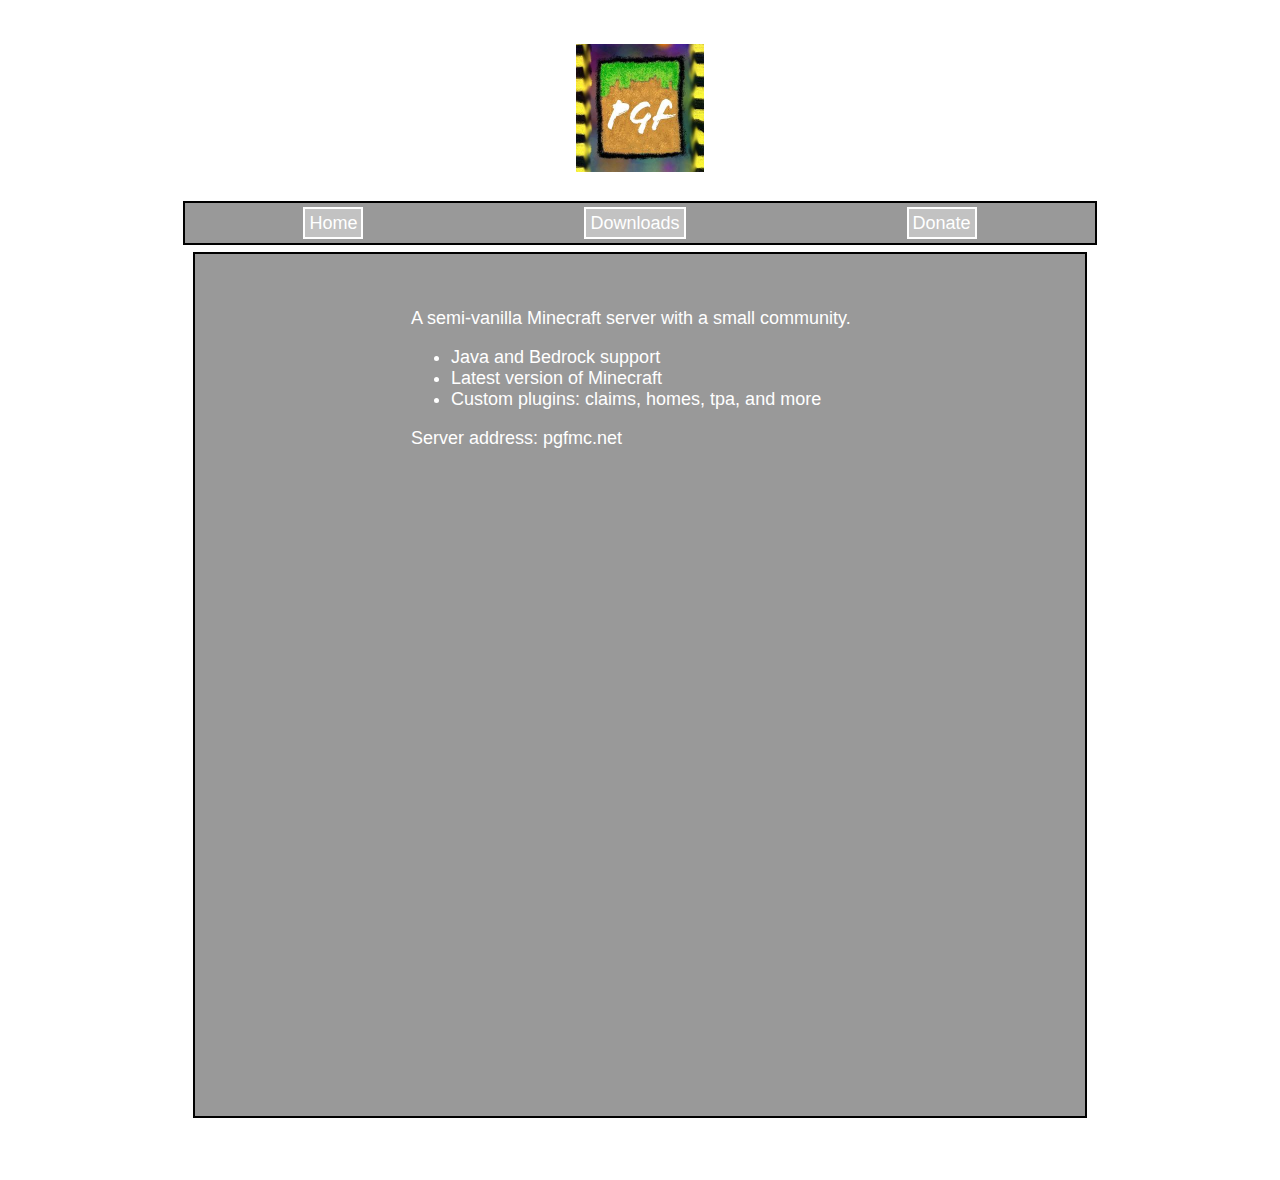
==== index.html @ 52455c26 "fixed relative paths" ====
<!DOCTYPE html>
<html>
    <head>
        <title>PGF</title>
        <meta charset="utf-8">
        <link rel="stylesheet" href="./css/main.css">
    </head>
    <body>
        <div class="container">
            <div class="logo">
                <a href="#"><img width=128 height=auto src="./img/pgf-icon.png"/></a>
            </div>
            <div class="nav">
                <ul id="nav-list">
                    <li><a href="#">Home</a></li>
                    <li><a href="#">Downloads</a></li>
                    <li><a href="#">Donate</a></li>
                </ul>
            </div>
            <div class="main">
                <p>A semi-vanilla Minecraft server with a small community.</p>
                <ul>
                    <li>Java and Bedrock support</li>
                    <li>Latest version of Minecraft</li>
                    <li>Custom plugins: claims, homes, tpa, and more</li>
                </ul>
                <p>Server address: pgfmc.net</p>
                <iframe id="discord-widget" src="https://discord.com/widget?id=579055447437475851&theme=dark" width="350" height="500" allowtransparency="true" frameborder="0" sandbox="allow-popups allow-popups-to-escape-sandbox allow-same-origin allow-scripts"></iframe>
            </div>
            <div class="discord-widget">
                
            </div>
        </div>
    </body>
</html>
---- css/main.css ----
body {
    background-image: url("../img/cherry-village.png");
    background-position: center;
    background-repeat: no-repeat;
    background-attachment: fixed;
    background-size: cover;
}

div {
    padding: 1em;
}

.container {
    
    display: grid;
    font-family: 'Franklin Gothic Medium', 'Arial Narrow', Arial, sans-serif;
    font-size: 18px;
    color: white;
}

.nav {
    place-self: center;
    
}

.logo {
    place-self: center;
}

#nav-list {
    display: inline;
    border: 2px solid black;
    padding: 10px;
    background-color: rgb(0, 0, 0, 0.4);;
}

#nav-list li {
    display: inline;
    border: 2px solid white;
    margin-inline: 6em;
    padding: 4px;
    background-color: rgba(255, 255, 255, 0.4);
    

}

#nav-list li a {
    text-decoration: none;
    color: white;
}

.main {
    place-self: center;
    background-color: rgb(0, 0, 0, 0.4);
    border: 2px solid black;
    padding: 2em;
    padding-inline: 12em;
}

.discord-widget {

}

#discord-widget {
    padding: 3em;

}
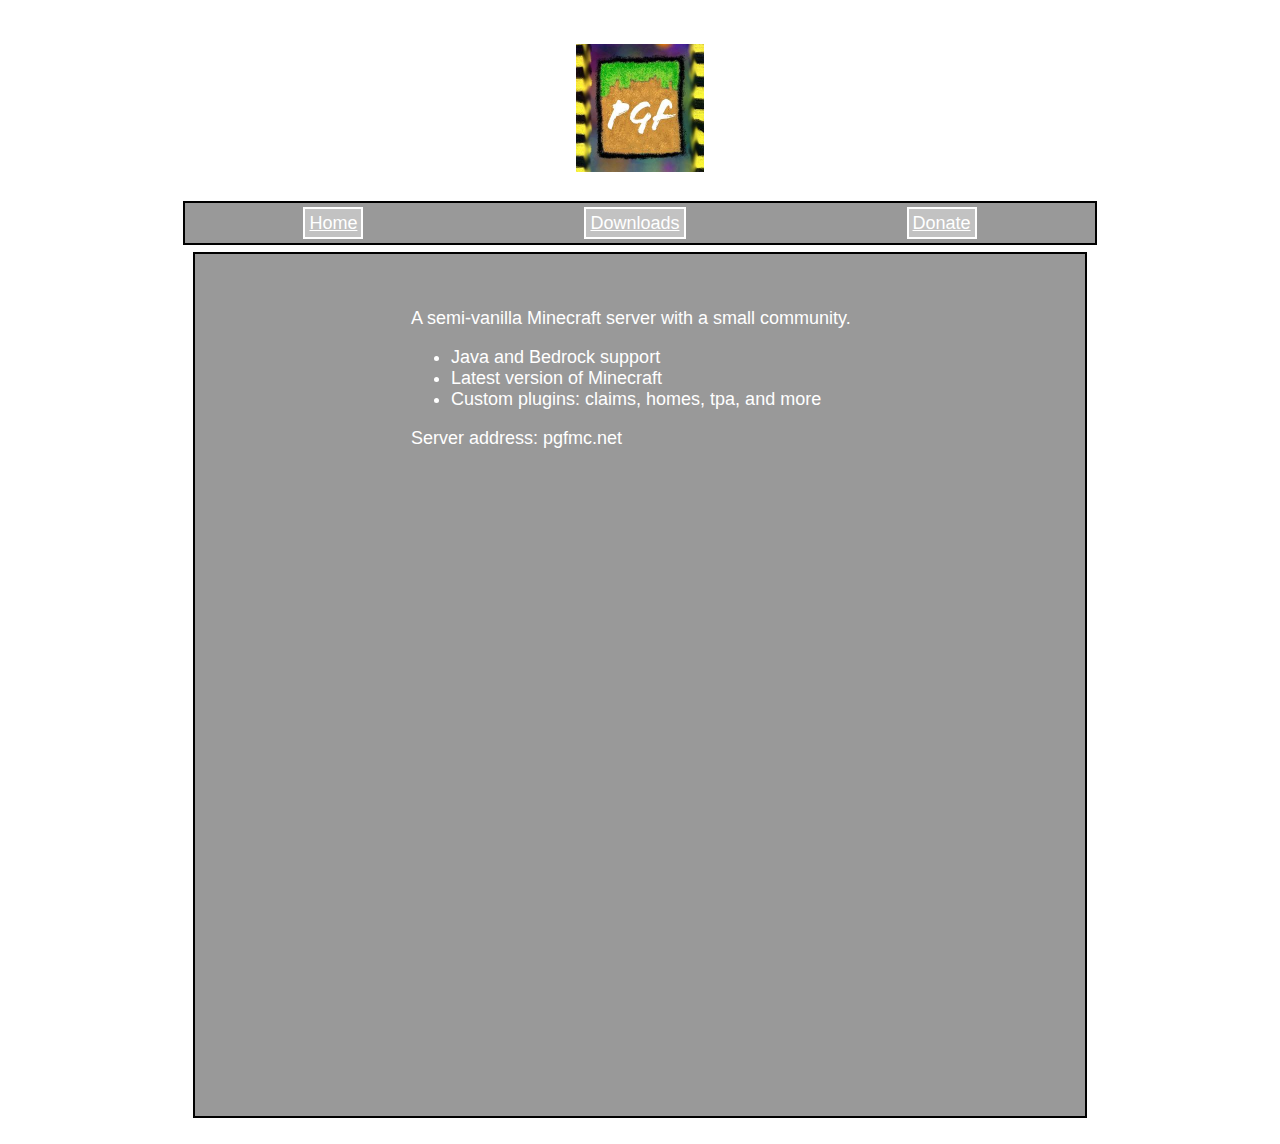
==== commit eb64e8e9: "Added download links for past seasons" ====
--- a/index.html
+++ b/index.html
@@ -8,12 +8,12 @@
     <body>
         <div class="container">
             <div class="logo">
-                <a href="#"><img width=128 height=auto src="./img/pgf-icon.png"/></a>
+                <a href="https://www.pgfmc.net"><img width=128 height=auto src="./img/pgf-icon.png"/></a>
             </div>
             <div class="nav">
                 <ul id="nav-list">
-                    <li><a href="#">Home</a></li>
-                    <li><a href="#">Downloads</a></li>
+                    <li><a href="./index.html">Home</a></li>
+                    <li><a href="./downloads.html">Downloads</a></li>
                     <li><a href="#">Donate</a></li>
                 </ul>
             </div>
@@ -27,9 +27,6 @@
                 <p>Server address: pgfmc.net</p>
                 <iframe id="discord-widget" src="https://discord.com/widget?id=579055447437475851&theme=dark" width="350" height="500" allowtransparency="true" frameborder="0" sandbox="allow-popups allow-popups-to-escape-sandbox allow-same-origin allow-scripts"></iframe>
             </div>
-            <div class="discord-widget">
-                
-            </div>
         </div>
     </body>
 </html>
--- a/css/main.css
+++ b/css/main.css
@@ -1,3 +1,8 @@
+a {
+    text-decoration: underline;
+    color: white;
+}
+
 body {
     background-image: url("../img/cherry-village.png");
     background-position: center;
@@ -45,8 +50,7 @@
 }
 
 #nav-list li a {
-    text-decoration: none;
-    color: white;
+    
 }
 
 .main {
@@ -55,10 +59,9 @@
     border: 2px solid black;
     padding: 2em;
     padding-inline: 12em;
-}
 
-.discord-widget {
-
+    text-decoration: none;
+    color: white;
 }
 
 #discord-widget {
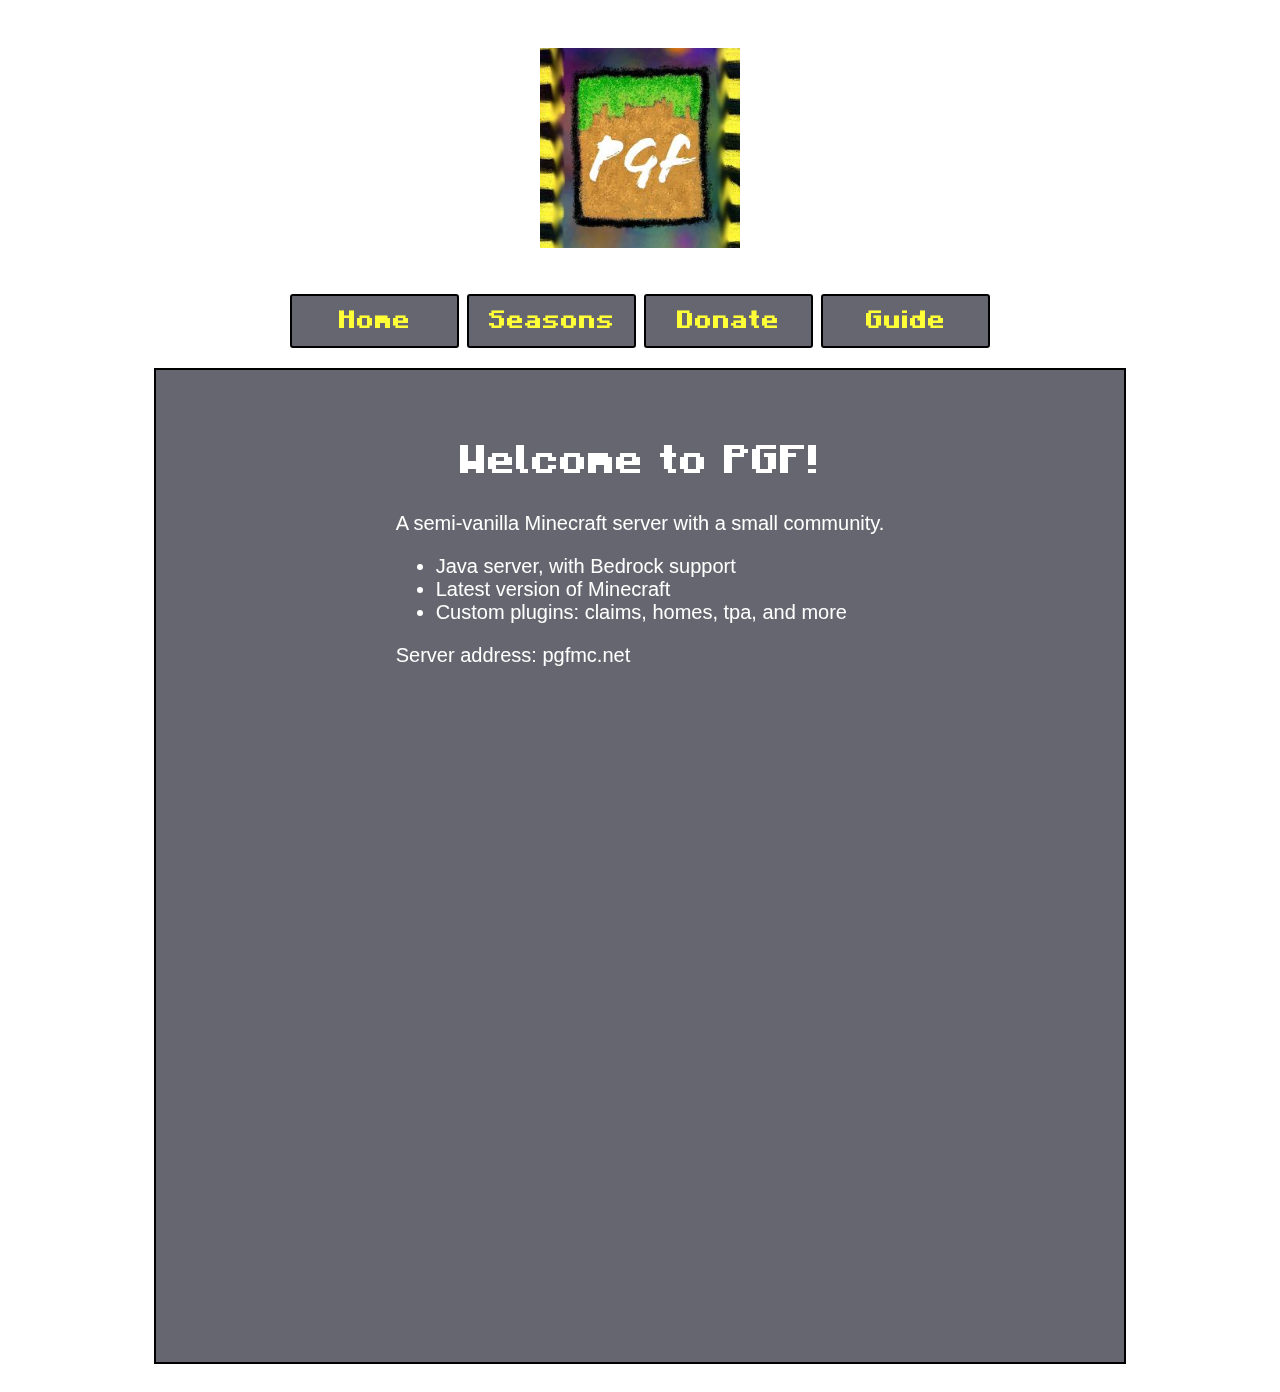
==== commit 20393c90: "revamped much of the website's style" ====
--- a/index.html
+++ b/index.html
@@ -4,28 +4,29 @@
         <title>PGF</title>
         <meta charset="utf-8">
         <link rel="stylesheet" href="./css/main.css">
+        <link rel="shortcut icon" type="image/x-icon" href="img/pgf-icon.ico"/>
     </head>
     <body>
         <div class="container">
             <div class="logo">
-                <a href="https://www.pgfmc.net"><img width=128 height=auto src="./img/pgf-icon.png"/></a>
+                <a href="https://www.pgfmc.net"><img width=200 height=auto src="./img/pgf-icon.png"/></a>
             </div>
             <div class="nav">
-                <ul id="nav-list">
-                    <li><a href="./index.html">Home</a></li>
-                    <li><a href="./downloads.html">Downloads</a></li>
-                    <li><a href="#">Donate</a></li>
-                </ul>
+                <a href="./index.html" class = "button"  >Home</a>
+                <a href="./downloads.html" class = "button" >Seasons</a>
+                <a href="./donate.html" class = "button" >Donate</a>
+                <a class = "button">Guide</a>
             </div>
             <div class="main">
+                <h1 class = "header">Welcome to PGF!</h1>
                 <p>A semi-vanilla Minecraft server with a small community.</p>
                 <ul>
-                    <li>Java and Bedrock support</li>
+                    <li>Java server, with Bedrock support</li>
                     <li>Latest version of Minecraft</li>
                     <li>Custom plugins: claims, homes, tpa, and more</li>
                 </ul>
                 <p>Server address: pgfmc.net</p>
-                <iframe id="discord-widget" src="https://discord.com/widget?id=579055447437475851&theme=dark" width="350" height="500" allowtransparency="true" frameborder="0" sandbox="allow-popups allow-popups-to-escape-sandbox allow-same-origin allow-scripts"></iframe>
+                <iframe id="discord-widget" src="https://discord.com/widget?id=579055447437475851&theme=dark" width="400" height="550" allowtransparency="true" frameborder="0" sandbox="allow-popups allow-popups-to-escape-sandbox allow-same-origin allow-scripts"></iframe>
             </div>
         </div>
     </body>
--- a/css/main.css
+++ b/css/main.css
@@ -1,6 +1,41 @@
-a {
-    text-decoration: underline;
-    color: white;
+
+a:link {
+    color: CornflowerBlue;
+}
+
+a:visited {
+    color: orchid;
+}
+
+a:active {
+    color: salmon
+}
+
+a:hover {
+    color: lavenderblush;
+}
+
+
+.d {
+    font-size: 20px
+    color: black;
+    font-family: "Franklin Gothic Regular", "Arial Narrow", Arial, sans-serif;
+}
+
+
+
+@font-face {
+    font-family: "Minecraft Regular";
+    src: url("../MinecraftRegular-Bmg3.otf");
+    font-weight: normal;
+    font-style: normal;
+}
+
+@font-face {
+    font-family: "Minecraft Regular";
+    src: url("../MinecraftBold-nMK1.otf");
+    font-weight: bold;
+    font-style: normal;
 }
 
 body {
@@ -18,53 +53,57 @@
 .container {
     
     display: grid;
-    font-family: 'Franklin Gothic Medium', 'Arial Narrow', Arial, sans-serif;
-    font-size: 18px;
+    font-family: "Minecraft Regular", Arial, sans-serif;
+    font-size: 20px;
     color: white;
+}
+
+.header {
+    place-self: center;
+    font-family: "Minecraft Regular", Arial;
+    font-size: 40px;
+    color: white;
+}
+
+a.button {
+    display: inline-block;
+    font-family: "Minecraft Regular", Arial;
+    padding: 10px 20px;
+    font-size: 25px;
+    text-align: center;
+    border: 2px solid black;
+    color: rgb(255, 255, 55, 1);
+    border-radius: 3px;
+    background-color: rgb(0,0,16, 0.6);
+    backdrop-filter: blur(3px);
+    text-decoration: none;
+    font-weight: bold;
+    width: 125px;
 }
 
 .nav {
     place-self: center;
-    
 }
 
 .logo {
     place-self: center;
 }
 
-#nav-list {
-    display: inline;
-    border: 2px solid black;
-    padding: 10px;
-    background-color: rgb(0, 0, 0, 0.4);;
-}
-
-#nav-list li {
-    display: inline;
-    border: 2px solid white;
-    margin-inline: 6em;
-    padding: 4px;
-    background-color: rgba(255, 255, 255, 0.4);
-    
-
-}
-
-#nav-list li a {
-    
-}
-
 .main {
     place-self: center;
-    background-color: rgb(0, 0, 0, 0.4);
+    background-color: rgb(0, 0, 16, 0.6);
     border: 2px solid black;
     padding: 2em;
     padding-inline: 12em;
+    backdrop-filter: blur(3px);
+
+    font-family: "Franklin Gothic Regular", "Arial Narrow", Arial, sans-serif;
 
     text-decoration: none;
     color: white;
 }
 
 #discord-widget {
-    padding: 3em;
+    padding: 2em;
 
-}+}
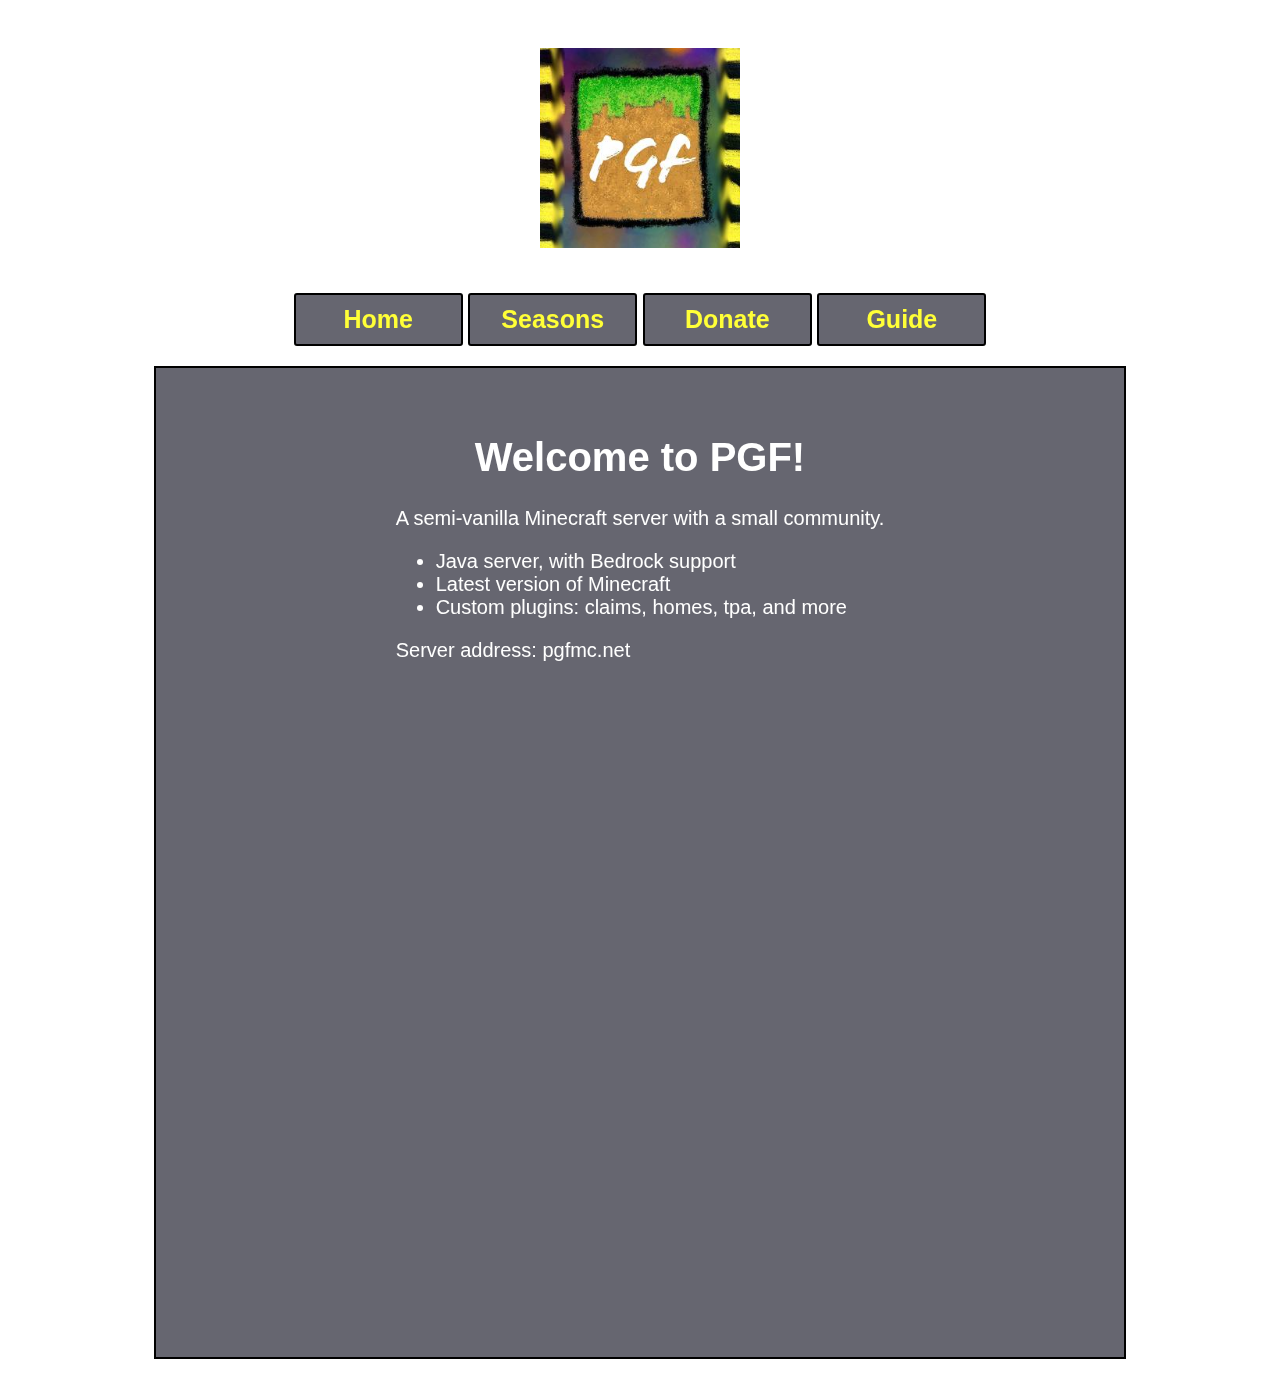
==== commit f38a1751: "updated font refs again" ====
--- a/index.html
+++ b/index.html
@@ -4,7 +4,7 @@
         <title>PGF</title>
         <meta charset="utf-8">
         <link rel="stylesheet" href="./css/main.css">
-        <link rel="shortcut icon" type="image/x-icon" href="img/pgf-icon.ico"/>
+        <link rel="shortcut icon" type="image/x-icon" href="./img/pgf-icon.ico"/>
     </head>
     <body>
         <div class="container">
--- a/css/main.css
+++ b/css/main.css
@@ -26,14 +26,14 @@
 
 @font-face {
     font-family: "Minecraft Regular";
-    src: url("../MinecraftRegular-Bmg3.otf");
+    src: url("https://www.pgfmc.net/MinecraftRegular-Bmg3.otf");
     font-weight: normal;
     font-style: normal;
 }
 
 @font-face {
     font-family: "Minecraft Regular";
-    src: url("../MinecraftBold-nMK1.otf");
+    src: url("https://www.pgfmc.net/MinecraftBold-nMK1.otf");
     font-weight: bold;
     font-style: normal;
 }
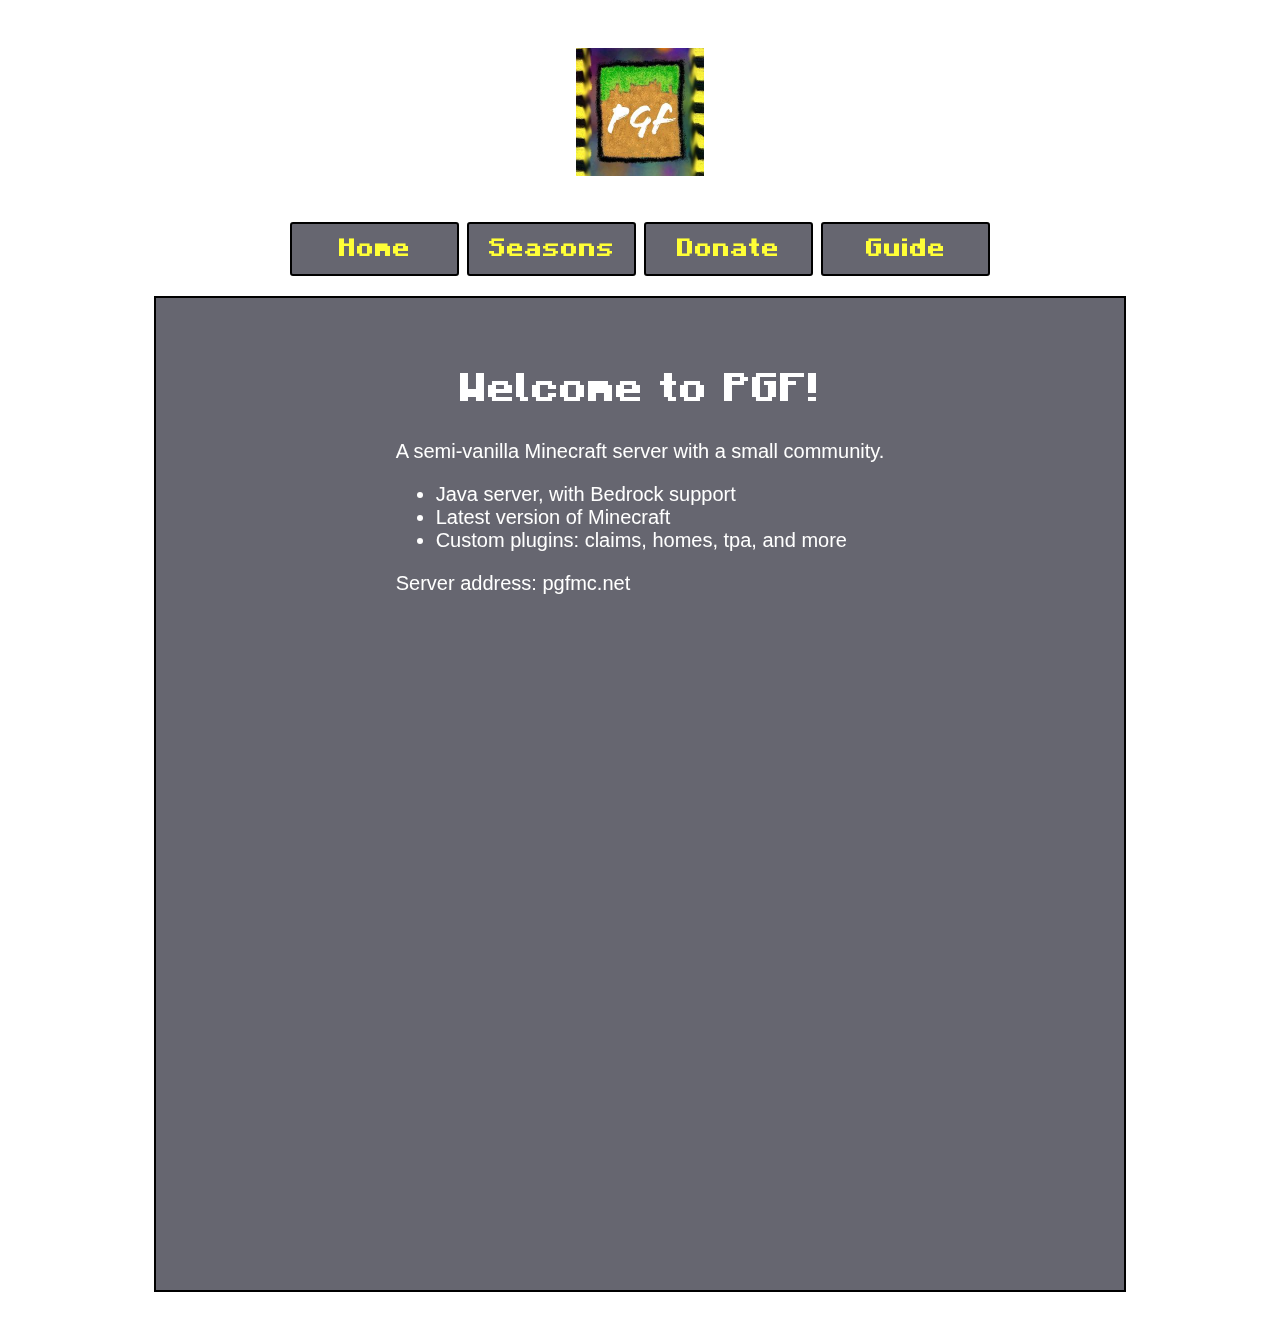
==== commit df457579: "Changed logo size in index.html to match other pages" ====
--- a/index.html
+++ b/index.html
@@ -4,12 +4,12 @@
         <title>PGF</title>
         <meta charset="utf-8">
         <link rel="stylesheet" href="./css/main.css">
-        <link rel="shortcut icon" type="image/x-icon" href="./img/pgf-icon.ico"/>
+        <link rel="shortcut icon" type="image/x-icon" href="img/pgf-icon.ico"/>
     </head>
     <body>
         <div class="container">
             <div class="logo">
-                <a href="https://www.pgfmc.net"><img width=200 height=auto src="./img/pgf-icon.png"/></a>
+                <a href="https://www.pgfmc.net"><img width=128 height=auto src="./img/pgf-icon.png"/></a>
             </div>
             <div class="nav">
                 <a href="./index.html" class = "button"  >Home</a>
--- a/css/main.css
+++ b/css/main.css
@@ -26,14 +26,14 @@
 
 @font-face {
     font-family: "Minecraft Regular";
-    src: url("https://www.pgfmc.net/MinecraftRegular-Bmg3.otf");
+    src: url("../MinecraftRegular-Bmg3.otf");
     font-weight: normal;
     font-style: normal;
 }
 
 @font-face {
     font-family: "Minecraft Regular";
-    src: url("https://www.pgfmc.net/MinecraftBold-nMK1.otf");
+    src: url("../MinecraftBold-nMK1.otf");
     font-weight: bold;
     font-style: normal;
 }
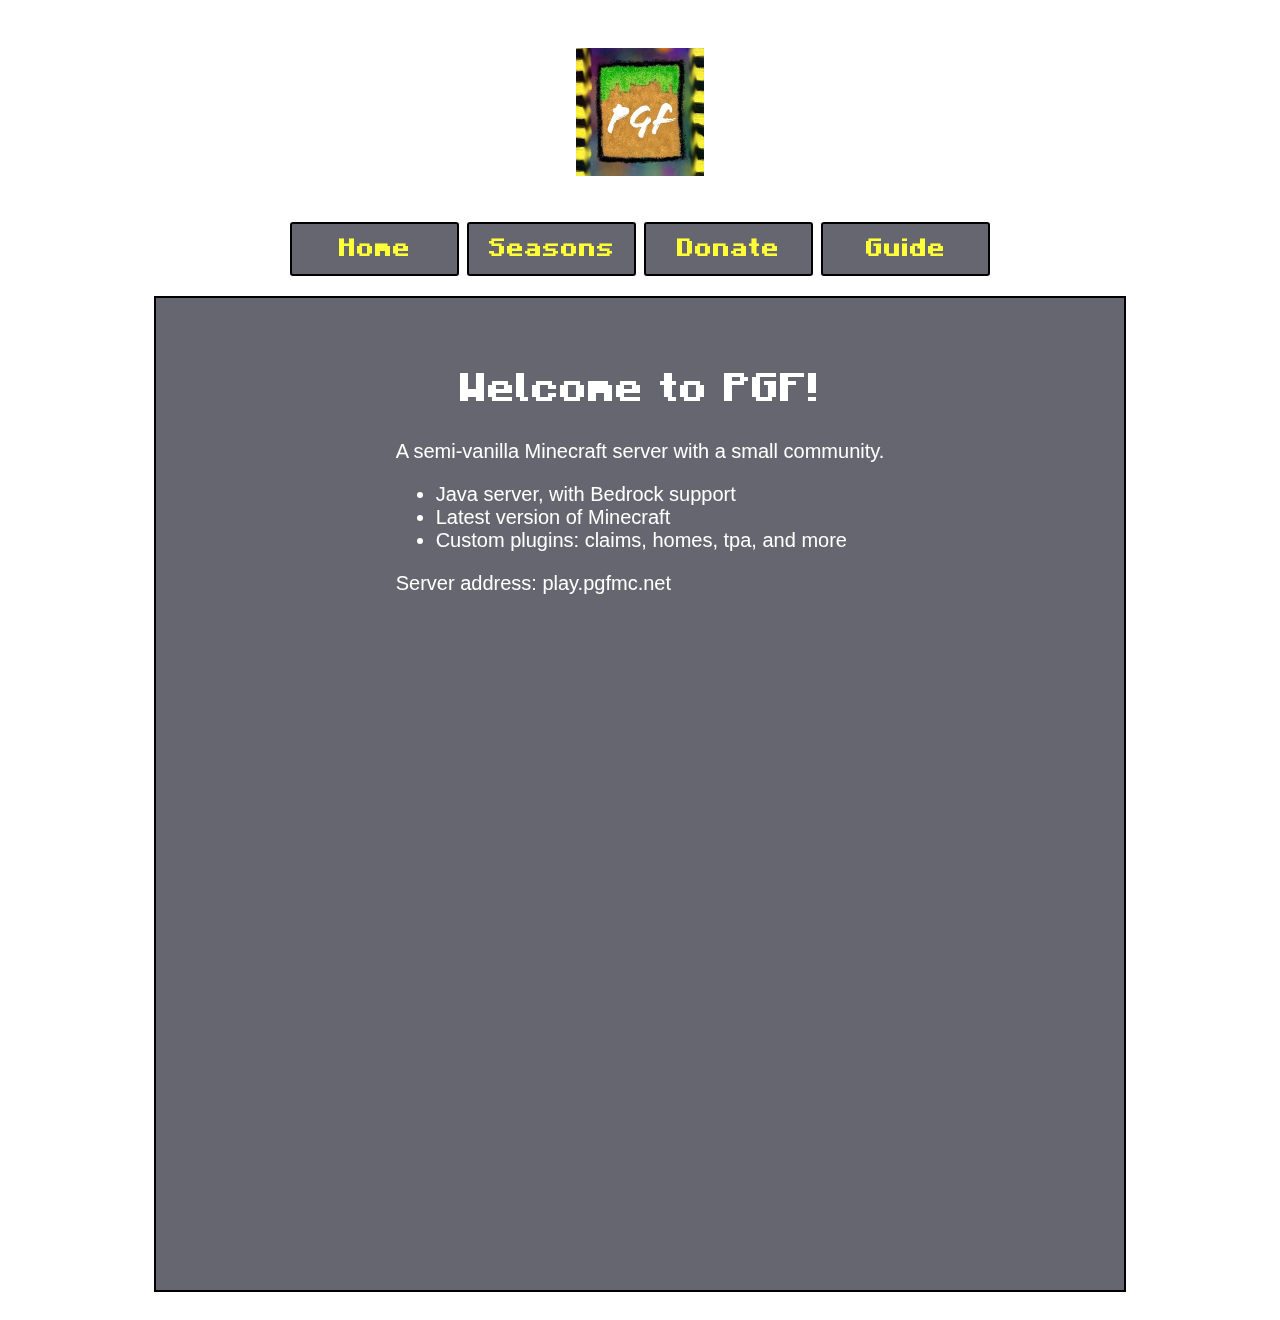
==== commit 4c799fe3: "Update index.html" ====
--- a/index.html
+++ b/index.html
@@ -4,7 +4,6 @@
         <title>PGF</title>
         <meta charset="utf-8">
         <link rel="stylesheet" href="./css/main.css">
-        <link rel="shortcut icon" type="image/x-icon" href="img/pgf-icon.ico"/>
     </head>
     <body>
         <div class="container">
@@ -12,20 +11,22 @@
                 <a href="https://www.pgfmc.net"><img width=128 height=auto src="./img/pgf-icon.png"/></a>
             </div>
             <div class="nav">
-                <a href="./index.html" class = "button"  >Home</a>
-                <a href="./downloads.html" class = "button" >Seasons</a>
-                <a href="./donate.html" class = "button" >Donate</a>
-                <a class = "button">Guide</a>
+                <a href="./index.html" class="button">Home</a>
+                <a href="./downloads.html" class="button">Seasons</a>
+                <a href="./donate.html" class="button">Donate</a>
+                <a href="./guide.html" class="button">Guide</a>
             </div>
             <div class="main">
-                <h1 class = "header">Welcome to PGF!</h1>
+
+                <h1 class="header">Welcome to PGF!</h1>
+                
                 <p>A semi-vanilla Minecraft server with a small community.</p>
                 <ul>
                     <li>Java server, with Bedrock support</li>
                     <li>Latest version of Minecraft</li>
                     <li>Custom plugins: claims, homes, tpa, and more</li>
                 </ul>
-                <p>Server address: pgfmc.net</p>
+                <p>Server address: play.pgfmc.net</p>
                 <iframe id="discord-widget" src="https://discord.com/widget?id=579055447437475851&theme=dark" width="400" height="550" allowtransparency="true" frameborder="0" sandbox="allow-popups allow-popups-to-escape-sandbox allow-same-origin allow-scripts"></iframe>
             </div>
         </div>
--- a/css/main.css
+++ b/css/main.css
@@ -8,7 +8,7 @@
 }
 
 a:active {
-    color: salmon
+    color: salmon;
 }
 
 a:hover {
@@ -17,7 +17,7 @@
 
 
 .d {
-    font-size: 20px
+    font-size: 20px;
     color: black;
     font-family: "Franklin Gothic Regular", "Arial Narrow", Arial, sans-serif;
 }
@@ -26,14 +26,14 @@
 
 @font-face {
     font-family: "Minecraft Regular";
-    src: url("../MinecraftRegular-Bmg3.otf");
+    src: url("../font/MinecraftRegular-Bmg3.otf");
     font-weight: normal;
     font-style: normal;
 }
 
 @font-face {
     font-family: "Minecraft Regular";
-    src: url("../MinecraftBold-nMK1.otf");
+    src: url("../font/MinecraftBold-nMK1.otf");
     font-weight: bold;
     font-style: normal;
 }
